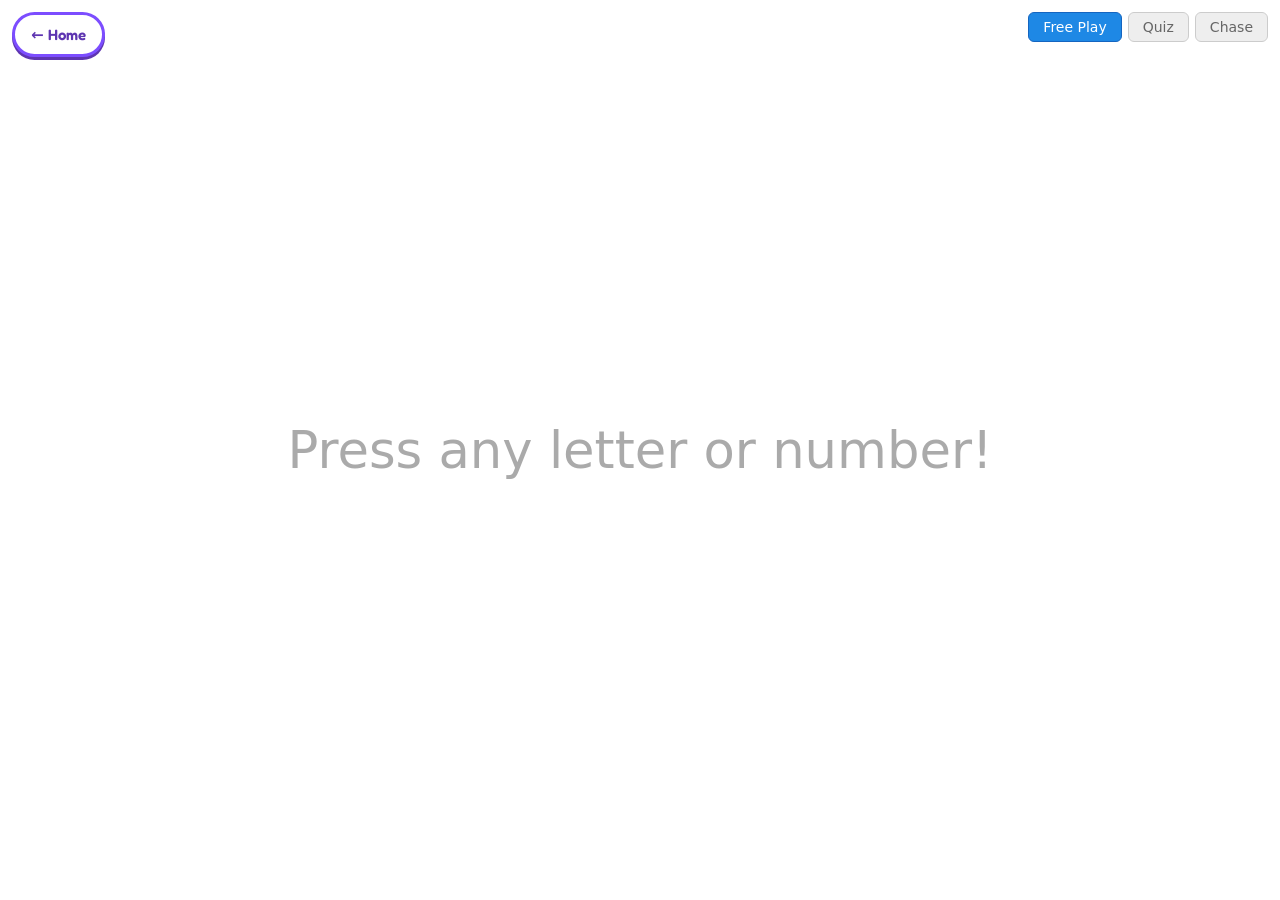
==== alphabet.html @ 7f3902a0 "Split portal and Learn Alphabets into index.html and alphabet.html Portal landing links to alphabet." ====
<!DOCTYPE html>
<html lang="en">
<head>
<meta charset="UTF-8">
<meta name="viewport" content="width=device-width, initial-scale=1.0, maximum-scale=1.0, user-scalable=no">
<title>Learn Alphabets — Aria's Portal</title>
<link rel="preconnect" href="https://fonts.googleapis.com">
<link rel="preconnect" href="https://fonts.gstatic.com" crossorigin>
<link href="https://fonts.googleapis.com/css2?family=Fredoka:wght@500;600;700&display=swap" rel="stylesheet">
<style>
  * { margin: 0; padding: 0; box-sizing: border-box; }

  body {
    background: #fff;
    width: 100vw;
    height: 100vh;
    height: 100dvh;
    overflow: hidden;
    display: flex;
    align-items: center;
    justify-content: center;
    font-family: system-ui, -apple-system, sans-serif;
    user-select: none;
    -webkit-user-select: none;
  }

  .home-btn {
    position: fixed;
    top: 12px;
    left: 12px;
    z-index: 150;
    font-family: "Fredoka", system-ui, sans-serif;
    font-size: 15px;
    font-weight: 600;
    padding: 10px 16px;
    border-radius: 999px;
    border: 3px solid #7c4dff;
    background: #fff;
    color: #5e35b1;
    cursor: pointer;
    box-shadow: 0 3px 0 #5e35b1;
    -webkit-tap-highlight-color: transparent;
    text-decoration: none;
  }

  .home-btn:active {
    transform: translateY(2px);
    box-shadow: 0 1px 0 #5e35b1;
  }

  #hint {
    font-size: 4vw;
    color: #aaa;
    transition: opacity 0.5s;
  }

  #letter {
    font-size: 50vw;
    font-weight: bold;
    line-height: 1;
    display: none;
  }

  #letter.pop {
    animation: pop 0.2s ease-out;
  }

  #letter.fade-out {
    animation: fade-out 0.5s ease-out forwards;
  }

  @keyframes pop {
    from { transform: scale(0.5); }
    to   { transform: scale(1.0); }
  }

  @keyframes fade-out {
    from { opacity: 1; }
    to   { opacity: 0; }
  }

  #mode-buttons {
    position: fixed;
    top: 12px;
    right: 12px;
    z-index: 100;
    display: flex;
    gap: 6px;
  }
  .mode-btn {
    background: #eee;
    border: 1px solid #ccc;
    border-radius: 6px;
    padding: 6px 14px;
    font-size: 14px;
    font-family: system-ui, -apple-system, sans-serif;
    color: #666;
    cursor: pointer;
  }
  .mode-btn:hover { background: #ddd; }
  .mode-btn.active {
    background: #1e88e5;
    border-color: #1565c0;
    color: #fff;
  }
  .mode-btn.active { pointer-events: none; }

  #thumbs-down {
    position: fixed;
    bottom: 10vh;
    left: 50%;
    transform: translateX(-50%);
    font-size: 15vw;
    display: none;
    z-index: 50;
    animation: shake 0.4s ease-out;
  }

  @keyframes shake {
    0%, 100% { transform: translateX(-50%) rotate(0deg); }
    20% { transform: translateX(-50%) rotate(-10deg); }
    40% { transform: translateX(-50%) rotate(10deg); }
    60% { transform: translateX(-50%) rotate(-5deg); }
    80% { transform: translateX(-50%) rotate(5deg); }
  }

  .celebration-emoji {
    position: fixed;
    z-index: 55;
    font-size: 12vw;
    pointer-events: none;
    animation: emoji-pop 1.5s ease-out forwards;
  }

  @keyframes emoji-pop {
    0%   { transform: scale(0) rotate(-20deg); opacity: 1; }
    30%  { transform: scale(1.2) rotate(5deg); opacity: 1; }
    50%  { transform: scale(1) rotate(0deg); opacity: 1; }
    100% { transform: scale(1.3) rotate(10deg); opacity: 0; }
  }

  .confetti {
    position: fixed;
    pointer-events: none;
    z-index: 60;
    animation: confetti-burst var(--duration) ease-out forwards;
  }

  @keyframes confetti-burst {
    0% {
      transform: translate(0, 0) rotate(0deg);
      opacity: 1;
    }
    100% {
      transform: translate(var(--tx), var(--ty)) rotate(var(--rot));
      opacity: 0;
    }
  }

  #display-area {
    flex: 1;
    display: flex;
    align-items: center;
    justify-content: center;
  }

  #touch-grid {
    display: none;
  }

  @media (pointer: coarse) {
    body {
      flex-direction: column;
    }

    #display-area {
      flex: 0 0 55%;
    }

    #letter {
      font-size: 35vw;
    }

    #touch-grid {
      flex: 1;
      display: grid;
      grid-template-columns: repeat(9, 1fr);
      grid-template-rows: repeat(4, 1fr);
      gap: 4px;
      padding: 8px;
      width: 100%;
    }

    .grid-btn {
      border: none;
      border-radius: 8px;
      background: #f0f0f0;
      font-size: 5vw;
      font-weight: bold;
      font-family: system-ui, -apple-system, sans-serif;
      color: #333;
      cursor: pointer;
      -webkit-tap-highlight-color: transparent;
    }
    .grid-btn:active {
      background: #ddd;
      transform: scale(0.95);
    }

    #thumbs-down {
      bottom: auto;
      top: 35%;
      font-size: 10vw;
    }

    .celebration-emoji {
      font-size: 8vw;
    }
  }

  #chase-arena {
    display: none;
    position: fixed;
    inset: 0;
    z-index: 10;
  }

  .chase-char {
    position: absolute;
    font-weight: bold;
    line-height: 1;
    cursor: pointer;
    -webkit-tap-highlight-color: transparent;
  }
  .chase-char:active {
    transform: scale(0.9);
  }
</style>
</head>
<body>

<a href="index.html" class="home-btn" id="link-home" aria-label="Back to games">← Home</a>
<div id="mode-buttons">
  <button class="mode-btn active" data-mode="freeplay">Free Play</button>
  <button class="mode-btn" data-mode="quiz">Quiz</button>
  <button class="mode-btn" data-mode="chase">Chase</button>
</div>
<div id="display-area">
  <div id="hint">Press any letter or number!</div>
  <div id="letter"></div>
</div>
<div id="touch-grid"></div>
<div id="chase-arena"></div>
<div id="thumbs-down">👎</div>
<div id="confetti-container"></div>

<script>
const COLORS = [
  '#e53935', '#ff6d00', '#ffab00', '#43a047',
  '#1e88e5', '#8e24aa', '#d81b60', '#00897b',
  '#3949ab', '#f4511e'
];

const NUMBER_WORDS = {
  '0': 'zero', '1': 'one', '2': 'two', '3': 'three', '4': 'four',
  '5': 'five', '6': 'six', '7': 'seven', '8': 'eight', '9': 'nine'
};

const CHARS = 'ABCDEFGHIJKLMNOPQRSTUVWXYZ0123456789';

const hint = document.getElementById('hint');
const letter = document.getElementById('letter');
const modeBtns = document.querySelectorAll('.mode-btn');
const thumbsDown = document.getElementById('thumbs-down');
const touchGrid = document.getElementById('touch-grid');
const isTouch = window.matchMedia('(pointer: coarse)').matches;

let lastColor = '';
let mode = 'freeplay';
let currentTarget = '';
let quizLocked = false;
let fadeTimer = null;
let delayedQuizTimer = null;
let delayedChaseTimer = null;
let thumbsDownTimer = null;

const chaseArena = document.getElementById('chase-arena');
let chaseDifficulty = 0;
let chaseChars = [];
let chaseAnimId = null;
let chaseTarget = '';
let chasePaused = false;
let chaseRepeatId = null;
let lastFrameTime = 0;

let audioCtx = null;
function getAudioCtx() {
  if (!audioCtx) audioCtx = new (window.AudioContext || window.webkitAudioContext)();
  if (audioCtx.state === 'suspended') audioCtx.resume();
  return audioCtx;
}

function playChime() {
  const ctx = getAudioCtx();
  const notes = [523.25, 659.25, 783.99];
  notes.forEach((freq, i) => {
    const osc = ctx.createOscillator();
    const gain = ctx.createGain();
    osc.type = 'sine';
    osc.frequency.value = freq;
    gain.gain.value = 0.15;
    gain.gain.setTargetAtTime(0, ctx.currentTime + i * 0.1 + 0.08, 0.02);
    osc.connect(gain);
    gain.connect(ctx.destination);
    osc.start(ctx.currentTime + i * 0.1);
    osc.stop(ctx.currentTime + i * 0.1 + 0.2);
  });
}

function playBuzzer() {
  const ctx = getAudioCtx();
  const osc = ctx.createOscillator();
  const gain = ctx.createGain();
  osc.type = 'sawtooth';
  osc.frequency.value = 200;
  gain.gain.value = 0.08;
  gain.gain.setTargetAtTime(0, ctx.currentTime + 0.25, 0.03);
  osc.connect(gain);
  gain.connect(ctx.destination);
  osc.start();
  osc.stop(ctx.currentTime + 0.35);
}

function spawnConfetti() {
  const count = 60;
  const shapes = ['square', 'circle'];
  for (let i = 0; i < count; i++) {
    const el = document.createElement('div');
    el.className = 'confetti';

    const size = 8 + Math.random() * 14;
    el.style.width = size + 'px';
    el.style.height = size + 'px';
    if (shapes[Math.floor(Math.random() * 2)] === 'circle') {
      el.style.borderRadius = '50%';
    }

    el.style.background = COLORS[Math.floor(Math.random() * COLORS.length)];

    el.style.left = '50vw';
    el.style.top = '50vh';

    const angle = Math.random() * 2 * Math.PI;
    const dist = 40 + Math.random() * 55;
    const tx = Math.cos(angle) * dist;
    const ty = Math.sin(angle) * dist;
    const rot = Math.random() * 720 - 360;
    const duration = 1.0 + Math.random() * 0.8;

    el.style.setProperty('--tx', tx + 'vw');
    el.style.setProperty('--ty', ty + 'vh');
    el.style.setProperty('--rot', rot + 'deg');
    el.style.setProperty('--duration', duration + 's');

    document.body.appendChild(el);

    setTimeout(() => el.remove(), duration * 1000 + 50);
  }
}

function showCelebrationEmojis() {
  const emojis = ['👍', '🎉'];
  const positions = [
    { left: '15vw', top: '25vh' },
    { right: '15vw', top: '25vh' },
  ];
  emojis.forEach((emoji, i) => {
    const el = document.createElement('div');
    el.className = 'celebration-emoji';
    el.textContent = emoji;
    Object.assign(el.style, positions[i]);
    document.body.appendChild(el);
    setTimeout(() => el.remove(), 1600);
  });
}

function pickColor() {
  let color;
  do {
    color = COLORS[Math.floor(Math.random() * COLORS.length)];
  } while (color === lastColor);
  lastColor = color;
  return color;
}

function showChar(ch, color) {
  clearTimeout(fadeTimer);
  hint.style.display = 'none';
  letter.style.display = 'block';
  letter.style.opacity = '1';
  letter.textContent = ch;
  letter.style.color = color;
  letter.classList.remove('pop', 'fade-out');
  void letter.offsetWidth;
  letter.classList.add('pop');
}

function scheduleFade() {
  clearTimeout(fadeTimer);
  fadeTimer = setTimeout(() => {
    letter.classList.add('fade-out');
  }, 1500);
}

function speakChar(ch) {
  speechSynthesis.cancel();
  const text = NUMBER_WORDS[ch] || ch.toLowerCase();
  const u = new SpeechSynthesisUtterance(text);
  u.rate = 0.9;
  speechSynthesis.speak(u);
}

function pickQuizTarget() {
  let ch;
  do {
    ch = CHARS[Math.floor(Math.random() * CHARS.length)];
  } while (ch === currentTarget);
  currentTarget = ch;
}

function startQuizRound() {
  quizLocked = false;
  thumbsDown.style.display = 'none';
  pickQuizTarget();
  showChar(currentTarget, pickColor());
  speakChar(currentTarget);
}

function showThumbsDown() {
  thumbsDown.style.display = 'block';
  thumbsDown.style.animation = 'none';
  void thumbsDown.offsetWidth;
  thumbsDown.style.animation = 'shake 0.4s ease-out';
  clearTimeout(thumbsDownTimer);
  thumbsDownTimer = setTimeout(() => {
    thumbsDownTimer = null;
    thumbsDown.style.display = 'none';
  }, 800);
}

function getChaseParams() {
  const count = Math.min(3 + Math.floor(chaseDifficulty / 2), 8);
  const speed = 100 + chaseDifficulty * 10;
  const fontSize = Math.max(10, 18 - count);
  return { count, speed, fontSize };
}

function startChaseRound() {
  if (chaseAnimId) { cancelAnimationFrame(chaseAnimId); chaseAnimId = null; }
  chasePaused = false;
  thumbsDown.style.display = 'none';
  chaseChars.forEach(c => c.el.remove());
  chaseChars = [];

  const { count, speed, fontSize } = getChaseParams();
  const shuffled = CHARS.split('').sort(() => Math.random() - 0.5).slice(0, count);
  const colors = [...COLORS].sort(() => Math.random() - 0.5);
  chaseTarget = shuffled[Math.floor(Math.random() * shuffled.length)];

  shuffled.forEach((ch, i) => {
    const el = document.createElement('div');
    el.className = 'chase-char';
    el.textContent = ch;
    el.style.fontSize = fontSize + 'vmin';
    el.style.color = colors[i % colors.length];
    chaseArena.appendChild(el);
    chaseChars.push({ el, ch, x: 0, y: 0, vx: 0, vy: 0, w: 0, h: 0 });
  });

  requestAnimationFrame(() => {
    if (mode !== 'chase') return;
    chaseChars.forEach(c => {
      c.w = c.el.offsetWidth;
      c.h = c.el.offsetHeight;
      c.x = Math.random() * (window.innerWidth - c.w);
      c.y = Math.random() * (window.innerHeight - c.h);
      const angle = Math.random() * 2 * Math.PI;
      c.vx = Math.cos(angle) * speed;
      c.vy = Math.sin(angle) * speed;
      c.el.style.left = c.x + 'px';
      c.el.style.top = c.y + 'px';
    });
    lastFrameTime = 0;
    chaseAnimId = requestAnimationFrame(animateChase);
  });

  speakChar(chaseTarget);
  clearInterval(chaseRepeatId);
  chaseRepeatId = setInterval(() => {
    if (!chasePaused) {
      const text = NUMBER_WORDS[chaseTarget] || chaseTarget.toLowerCase();
      const u = new SpeechSynthesisUtterance(text);
      u.rate = 0.9;
      speechSynthesis.speak(u);
    }
  }, 5000);
}

function animateChase(timestamp) {
  if (mode !== 'chase' || chaseChars.length === 0) {
    chaseAnimId = null;
    return;
  }

  if (!lastFrameTime) lastFrameTime = timestamp;
  const dt = Math.min((timestamp - lastFrameTime) / 1000, 0.05);
  lastFrameTime = timestamp;

  if (!chasePaused) {
    const W = window.innerWidth;
    const H = window.innerHeight;
    chaseChars.forEach(c => {
      c.x += c.vx * dt;
      c.y += c.vy * dt;
      if (c.x < 0) { c.x = 0; c.vx = Math.abs(c.vx); }
      if (c.y < 0) { c.y = 0; c.vy = Math.abs(c.vy); }
      if (c.x + c.w > W) { c.x = W - c.w; c.vx = -Math.abs(c.vx); }
      if (c.y + c.h > H) { c.y = H - c.h; c.vy = -Math.abs(c.vy); }
      c.el.style.left = c.x + 'px';
      c.el.style.top = c.y + 'px';
    });

    for (let i = 0; i < chaseChars.length; i++) {
      for (let j = i + 1; j < chaseChars.length; j++) {
        const a = chaseChars[i], b = chaseChars[j];
        const overlapX = Math.min(a.x + a.w, b.x + b.w) - Math.max(a.x, b.x);
        const overlapY = Math.min(a.y + a.h, b.y + b.h) - Math.max(a.y, b.y);
        if (overlapX > 0 && overlapY > 0) {
          if (overlapX < overlapY) {
            const half = overlapX / 2;
            if (a.x < b.x) { a.x -= half; b.x += half; }
            else { a.x += half; b.x -= half; }
            const tmp = a.vx; a.vx = b.vx; b.vx = tmp;
          } else {
            const half = overlapY / 2;
            if (a.y < b.y) { a.y -= half; b.y += half; }
            else { a.y += half; b.y -= half; }
            const tmp = a.vy; a.vy = b.vy; b.vy = tmp;
          }
          a.el.style.left = a.x + 'px'; a.el.style.top = a.y + 'px';
          b.el.style.left = b.x + 'px'; b.el.style.top = b.y + 'px';
        }
      }
    }
  }

  if (mode === 'chase' && chaseChars.length > 0) {
    chaseAnimId = requestAnimationFrame(animateChase);
  } else {
    chaseAnimId = null;
  }
}

function onChaseClick(e) {
  if (chasePaused) return;

  const x = e.clientX;
  const y = e.clientY;
  const margin = 30;

  const hits = chaseChars.filter(c =>
    x >= c.x - margin && x <= c.x + c.w + margin &&
    y >= c.y - margin && y <= c.y + c.h + margin
  );

  if (hits.length === 0) return;

  if (hits.some(c => c.ch === chaseTarget)) {
    chasePaused = true;
    chaseDifficulty = Math.min(chaseDifficulty + 1, 15);
    spawnConfetti();
    showCelebrationEmojis();
    playChime();
    clearTimeout(delayedChaseTimer);
    delayedChaseTimer = setTimeout(() => {
      delayedChaseTimer = null;
      startChaseRound();
    }, 2000);
  } else {
    chaseDifficulty = Math.max(chaseDifficulty - 1, 0);
    showThumbsDown();
    playBuzzer();
  }
}

chaseArena.addEventListener('click', onChaseClick);

function stopChase() {
  if (chaseAnimId) { cancelAnimationFrame(chaseAnimId); chaseAnimId = null; }
  clearInterval(chaseRepeatId);
  chaseRepeatId = null;
  chaseChars.forEach(c => c.el.remove());
  chaseChars = [];
}

function stopAlphabetsGame() {
  speechSynthesis.cancel();
  clearTimeout(fadeTimer);
  fadeTimer = null;
  clearTimeout(delayedQuizTimer);
  delayedQuizTimer = null;
  clearTimeout(delayedChaseTimer);
  delayedChaseTimer = null;
  clearTimeout(thumbsDownTimer);
  thumbsDownTimer = null;
  stopChase();
}

function setMode(newMode) {
  if (mode === 'chase') stopChase();

  mode = newMode;
  modeBtns.forEach(btn => btn.classList.toggle('active', btn.dataset.mode === mode));
  thumbsDown.style.display = 'none';
  quizLocked = false;

  const inChase = mode === 'chase';
  document.getElementById('display-area').style.display = inChase ? 'none' : '';
  touchGrid.style.display = inChase ? 'none' : '';
  chaseArena.style.display = inChase ? 'block' : 'none';

  if (mode === 'quiz') {
    startQuizRound();
  } else if (mode === 'chase') {
    chaseDifficulty = 0;
    startChaseRound();
  } else {
    letter.style.display = 'none';
    hint.style.display = 'block';
    hint.textContent = isTouch ? 'Tap any letter or number!' : 'Press any letter or number!';
    currentTarget = '';
  }
}

modeBtns.forEach(btn => {
  btn.addEventListener('click', function() {
    setMode(btn.dataset.mode);
    btn.blur();
  });
});

function handleChar(key) {
  if (mode === 'chase') return;
  if (mode === 'freeplay') {
    showChar(key, pickColor());
    speakChar(key);
    scheduleFade();
  } else {
    if (quizLocked) return;
    if (key === currentTarget) {
      quizLocked = true;
      spawnConfetti();
      showCelebrationEmojis();
      playChime();
      clearTimeout(delayedQuizTimer);
      delayedQuizTimer = setTimeout(() => {
        delayedQuizTimer = null;
        startQuizRound();
      }, 2000);
    } else {
      showThumbsDown();
      playBuzzer();
    }
  }
}

CHARS.split('').forEach(ch => {
  const btn = document.createElement('button');
  btn.className = 'grid-btn';
  btn.textContent = ch;
  btn.addEventListener('click', () => handleChar(ch));
  touchGrid.appendChild(btn);
});

if (isTouch) {
  hint.textContent = 'Tap any letter or number!';
}

document.addEventListener('keydown', function(e) {
  if (e.metaKey || e.ctrlKey || e.altKey || e.repeat) return;
  const key = e.key.toUpperCase();
  if (!/^[A-Z0-9]$/.test(key)) return;
  e.preventDefault();
  handleChar(key);
});

window.addEventListener('pagehide', function() {
  stopAlphabetsGame();
});

window.addEventListener('pageshow', function(e) {
  if (e.persisted) {
    stopAlphabetsGame();
    setMode('freeplay');
  }
});

document.getElementById('link-home').addEventListener('click', function() {
  stopAlphabetsGame();
});
</script>
</body>
</html>
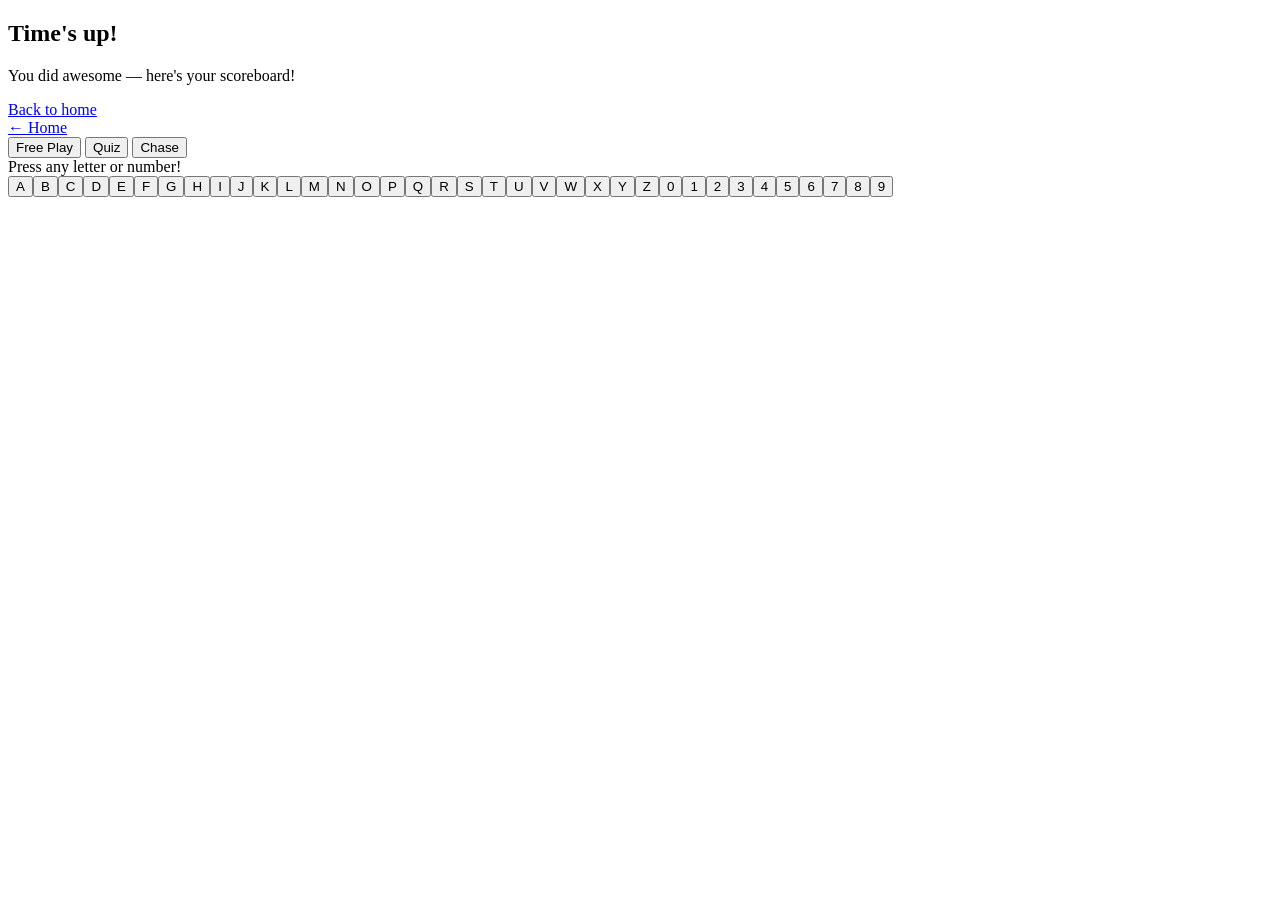
==== commit 0c8a9726: "`/simplify`" ====
--- a/alphabet.html
+++ b/alphabet.html
@@ -3,241 +3,24 @@
 <head>
 <meta charset="UTF-8">
 <meta name="viewport" content="width=device-width, initial-scale=1.0, maximum-scale=1.0, user-scalable=no">
-<title>Learn Alphabets — Aria's Portal</title>
+<title>Learn Alphabets — Aria's Playroom</title>
 <link rel="preconnect" href="https://fonts.googleapis.com">
 <link rel="preconnect" href="https://fonts.gstatic.com" crossorigin>
 <link href="https://fonts.googleapis.com/css2?family=Fredoka:wght@500;600;700&display=swap" rel="stylesheet">
-<style>
-  * { margin: 0; padding: 0; box-sizing: border-box; }
-
-  body {
-    background: #fff;
-    width: 100vw;
-    height: 100vh;
-    height: 100dvh;
-    overflow: hidden;
-    display: flex;
-    align-items: center;
-    justify-content: center;
-    font-family: system-ui, -apple-system, sans-serif;
-    user-select: none;
-    -webkit-user-select: none;
-  }
-
-  .home-btn {
-    position: fixed;
-    top: 12px;
-    left: 12px;
-    z-index: 150;
-    font-family: "Fredoka", system-ui, sans-serif;
-    font-size: 15px;
-    font-weight: 600;
-    padding: 10px 16px;
-    border-radius: 999px;
-    border: 3px solid #7c4dff;
-    background: #fff;
-    color: #5e35b1;
-    cursor: pointer;
-    box-shadow: 0 3px 0 #5e35b1;
-    -webkit-tap-highlight-color: transparent;
-    text-decoration: none;
-  }
-
-  .home-btn:active {
-    transform: translateY(2px);
-    box-shadow: 0 1px 0 #5e35b1;
-  }
-
-  #hint {
-    font-size: 4vw;
-    color: #aaa;
-    transition: opacity 0.5s;
-  }
-
-  #letter {
-    font-size: 50vw;
-    font-weight: bold;
-    line-height: 1;
-    display: none;
-  }
-
-  #letter.pop {
-    animation: pop 0.2s ease-out;
-  }
-
-  #letter.fade-out {
-    animation: fade-out 0.5s ease-out forwards;
-  }
-
-  @keyframes pop {
-    from { transform: scale(0.5); }
-    to   { transform: scale(1.0); }
-  }
-
-  @keyframes fade-out {
-    from { opacity: 1; }
-    to   { opacity: 0; }
-  }
-
-  #mode-buttons {
-    position: fixed;
-    top: 12px;
-    right: 12px;
-    z-index: 100;
-    display: flex;
-    gap: 6px;
-  }
-  .mode-btn {
-    background: #eee;
-    border: 1px solid #ccc;
-    border-radius: 6px;
-    padding: 6px 14px;
-    font-size: 14px;
-    font-family: system-ui, -apple-system, sans-serif;
-    color: #666;
-    cursor: pointer;
-  }
-  .mode-btn:hover { background: #ddd; }
-  .mode-btn.active {
-    background: #1e88e5;
-    border-color: #1565c0;
-    color: #fff;
-  }
-  .mode-btn.active { pointer-events: none; }
-
-  #thumbs-down {
-    position: fixed;
-    bottom: 10vh;
-    left: 50%;
-    transform: translateX(-50%);
-    font-size: 15vw;
-    display: none;
-    z-index: 50;
-    animation: shake 0.4s ease-out;
-  }
-
-  @keyframes shake {
-    0%, 100% { transform: translateX(-50%) rotate(0deg); }
-    20% { transform: translateX(-50%) rotate(-10deg); }
-    40% { transform: translateX(-50%) rotate(10deg); }
-    60% { transform: translateX(-50%) rotate(-5deg); }
-    80% { transform: translateX(-50%) rotate(5deg); }
-  }
-
-  .celebration-emoji {
-    position: fixed;
-    z-index: 55;
-    font-size: 12vw;
-    pointer-events: none;
-    animation: emoji-pop 1.5s ease-out forwards;
-  }
-
-  @keyframes emoji-pop {
-    0%   { transform: scale(0) rotate(-20deg); opacity: 1; }
-    30%  { transform: scale(1.2) rotate(5deg); opacity: 1; }
-    50%  { transform: scale(1) rotate(0deg); opacity: 1; }
-    100% { transform: scale(1.3) rotate(10deg); opacity: 0; }
-  }
-
-  .confetti {
-    position: fixed;
-    pointer-events: none;
-    z-index: 60;
-    animation: confetti-burst var(--duration) ease-out forwards;
-  }
-
-  @keyframes confetti-burst {
-    0% {
-      transform: translate(0, 0) rotate(0deg);
-      opacity: 1;
-    }
-    100% {
-      transform: translate(var(--tx), var(--ty)) rotate(var(--rot));
-      opacity: 0;
-    }
-  }
-
-  #display-area {
-    flex: 1;
-    display: flex;
-    align-items: center;
-    justify-content: center;
-  }
-
-  #touch-grid {
-    display: none;
-  }
-
-  @media (pointer: coarse) {
-    body {
-      flex-direction: column;
-    }
-
-    #display-area {
-      flex: 0 0 55%;
-    }
-
-    #letter {
-      font-size: 35vw;
-    }
-
-    #touch-grid {
-      flex: 1;
-      display: grid;
-      grid-template-columns: repeat(9, 1fr);
-      grid-template-rows: repeat(4, 1fr);
-      gap: 4px;
-      padding: 8px;
-      width: 100%;
-    }
-
-    .grid-btn {
-      border: none;
-      border-radius: 8px;
-      background: #f0f0f0;
-      font-size: 5vw;
-      font-weight: bold;
-      font-family: system-ui, -apple-system, sans-serif;
-      color: #333;
-      cursor: pointer;
-      -webkit-tap-highlight-color: transparent;
-    }
-    .grid-btn:active {
-      background: #ddd;
-      transform: scale(0.95);
-    }
-
-    #thumbs-down {
-      bottom: auto;
-      top: 35%;
-      font-size: 10vw;
-    }
-
-    .celebration-emoji {
-      font-size: 8vw;
-    }
-  }
-
-  #chase-arena {
-    display: none;
-    position: fixed;
-    inset: 0;
-    z-index: 10;
-  }
-
-  .chase-char {
-    position: absolute;
-    font-weight: bold;
-    line-height: 1;
-    cursor: pointer;
-    -webkit-tap-highlight-color: transparent;
-  }
-  .chase-char:active {
-    transform: scale(0.9);
-  }
-</style>
+<link rel="stylesheet" href="styles/alphabet.css">
 </head>
 <body>
+
+<div id="play-timer" role="status" aria-live="polite" aria-atomic="true"></div>
+
+<div id="session-end-overlay" aria-modal="true" role="dialog" aria-labelledby="session-end-title" aria-hidden="true">
+  <div class="session-end-card">
+    <h2 id="session-end-title">Time's up!</h2>
+    <p class="session-end-sub">You did awesome — here's your scoreboard!</p>
+    <div class="session-end-stats" id="session-end-stats"></div>
+    <a href="index.html" class="session-end-home" id="session-end-home">Back to home</a>
+  </div>
+</div>
 
 <a href="index.html" class="home-btn" id="link-home" aria-label="Back to games">← Home</a>
 <div id="mode-buttons">
@@ -254,460 +37,15 @@
 <div id="thumbs-down">👎</div>
 <div id="confetti-container"></div>
 
-<script>
-const COLORS = [
-  '#e53935', '#ff6d00', '#ffab00', '#43a047',
-  '#1e88e5', '#8e24aa', '#d81b60', '#00897b',
-  '#3949ab', '#f4511e'
-];
-
-const NUMBER_WORDS = {
-  '0': 'zero', '1': 'one', '2': 'two', '3': 'three', '4': 'four',
-  '5': 'five', '6': 'six', '7': 'seven', '8': 'eight', '9': 'nine'
-};
-
-const CHARS = 'ABCDEFGHIJKLMNOPQRSTUVWXYZ0123456789';
-
-const hint = document.getElementById('hint');
-const letter = document.getElementById('letter');
-const modeBtns = document.querySelectorAll('.mode-btn');
-const thumbsDown = document.getElementById('thumbs-down');
-const touchGrid = document.getElementById('touch-grid');
-const isTouch = window.matchMedia('(pointer: coarse)').matches;
-
-let lastColor = '';
-let mode = 'freeplay';
-let currentTarget = '';
-let quizLocked = false;
-let fadeTimer = null;
-let delayedQuizTimer = null;
-let delayedChaseTimer = null;
-let thumbsDownTimer = null;
-
-const chaseArena = document.getElementById('chase-arena');
-let chaseDifficulty = 0;
-let chaseChars = [];
-let chaseAnimId = null;
-let chaseTarget = '';
-let chasePaused = false;
-let chaseRepeatId = null;
-let lastFrameTime = 0;
-
-let audioCtx = null;
-function getAudioCtx() {
-  if (!audioCtx) audioCtx = new (window.AudioContext || window.webkitAudioContext)();
-  if (audioCtx.state === 'suspended') audioCtx.resume();
-  return audioCtx;
-}
-
-function playChime() {
-  const ctx = getAudioCtx();
-  const notes = [523.25, 659.25, 783.99];
-  notes.forEach((freq, i) => {
-    const osc = ctx.createOscillator();
-    const gain = ctx.createGain();
-    osc.type = 'sine';
-    osc.frequency.value = freq;
-    gain.gain.value = 0.15;
-    gain.gain.setTargetAtTime(0, ctx.currentTime + i * 0.1 + 0.08, 0.02);
-    osc.connect(gain);
-    gain.connect(ctx.destination);
-    osc.start(ctx.currentTime + i * 0.1);
-    osc.stop(ctx.currentTime + i * 0.1 + 0.2);
-  });
-}
-
-function playBuzzer() {
-  const ctx = getAudioCtx();
-  const osc = ctx.createOscillator();
-  const gain = ctx.createGain();
-  osc.type = 'sawtooth';
-  osc.frequency.value = 200;
-  gain.gain.value = 0.08;
-  gain.gain.setTargetAtTime(0, ctx.currentTime + 0.25, 0.03);
-  osc.connect(gain);
-  gain.connect(ctx.destination);
-  osc.start();
-  osc.stop(ctx.currentTime + 0.35);
-}
-
-function spawnConfetti() {
-  const count = 60;
-  const shapes = ['square', 'circle'];
-  for (let i = 0; i < count; i++) {
-    const el = document.createElement('div');
-    el.className = 'confetti';
-
-    const size = 8 + Math.random() * 14;
-    el.style.width = size + 'px';
-    el.style.height = size + 'px';
-    if (shapes[Math.floor(Math.random() * 2)] === 'circle') {
-      el.style.borderRadius = '50%';
-    }
-
-    el.style.background = COLORS[Math.floor(Math.random() * COLORS.length)];
-
-    el.style.left = '50vw';
-    el.style.top = '50vh';
-
-    const angle = Math.random() * 2 * Math.PI;
-    const dist = 40 + Math.random() * 55;
-    const tx = Math.cos(angle) * dist;
-    const ty = Math.sin(angle) * dist;
-    const rot = Math.random() * 720 - 360;
-    const duration = 1.0 + Math.random() * 0.8;
-
-    el.style.setProperty('--tx', tx + 'vw');
-    el.style.setProperty('--ty', ty + 'vh');
-    el.style.setProperty('--rot', rot + 'deg');
-    el.style.setProperty('--duration', duration + 's');
-
-    document.body.appendChild(el);
-
-    setTimeout(() => el.remove(), duration * 1000 + 50);
-  }
-}
-
-function showCelebrationEmojis() {
-  const emojis = ['👍', '🎉'];
-  const positions = [
-    { left: '15vw', top: '25vh' },
-    { right: '15vw', top: '25vh' },
-  ];
-  emojis.forEach((emoji, i) => {
-    const el = document.createElement('div');
-    el.className = 'celebration-emoji';
-    el.textContent = emoji;
-    Object.assign(el.style, positions[i]);
-    document.body.appendChild(el);
-    setTimeout(() => el.remove(), 1600);
-  });
-}
-
-function pickColor() {
-  let color;
-  do {
-    color = COLORS[Math.floor(Math.random() * COLORS.length)];
-  } while (color === lastColor);
-  lastColor = color;
-  return color;
-}
-
-function showChar(ch, color) {
-  clearTimeout(fadeTimer);
-  hint.style.display = 'none';
-  letter.style.display = 'block';
-  letter.style.opacity = '1';
-  letter.textContent = ch;
-  letter.style.color = color;
-  letter.classList.remove('pop', 'fade-out');
-  void letter.offsetWidth;
-  letter.classList.add('pop');
-}
-
-function scheduleFade() {
-  clearTimeout(fadeTimer);
-  fadeTimer = setTimeout(() => {
-    letter.classList.add('fade-out');
-  }, 1500);
-}
-
-function speakChar(ch) {
-  speechSynthesis.cancel();
-  const text = NUMBER_WORDS[ch] || ch.toLowerCase();
-  const u = new SpeechSynthesisUtterance(text);
-  u.rate = 0.9;
-  speechSynthesis.speak(u);
-}
-
-function pickQuizTarget() {
-  let ch;
-  do {
-    ch = CHARS[Math.floor(Math.random() * CHARS.length)];
-  } while (ch === currentTarget);
-  currentTarget = ch;
-}
-
-function startQuizRound() {
-  quizLocked = false;
-  thumbsDown.style.display = 'none';
-  pickQuizTarget();
-  showChar(currentTarget, pickColor());
-  speakChar(currentTarget);
-}
-
-function showThumbsDown() {
-  thumbsDown.style.display = 'block';
-  thumbsDown.style.animation = 'none';
-  void thumbsDown.offsetWidth;
-  thumbsDown.style.animation = 'shake 0.4s ease-out';
-  clearTimeout(thumbsDownTimer);
-  thumbsDownTimer = setTimeout(() => {
-    thumbsDownTimer = null;
-    thumbsDown.style.display = 'none';
-  }, 800);
-}
-
-function getChaseParams() {
-  const count = Math.min(3 + Math.floor(chaseDifficulty / 2), 8);
-  const speed = 100 + chaseDifficulty * 10;
-  const fontSize = Math.max(10, 18 - count);
-  return { count, speed, fontSize };
-}
-
-function startChaseRound() {
-  if (chaseAnimId) { cancelAnimationFrame(chaseAnimId); chaseAnimId = null; }
-  chasePaused = false;
-  thumbsDown.style.display = 'none';
-  chaseChars.forEach(c => c.el.remove());
-  chaseChars = [];
-
-  const { count, speed, fontSize } = getChaseParams();
-  const shuffled = CHARS.split('').sort(() => Math.random() - 0.5).slice(0, count);
-  const colors = [...COLORS].sort(() => Math.random() - 0.5);
-  chaseTarget = shuffled[Math.floor(Math.random() * shuffled.length)];
-
-  shuffled.forEach((ch, i) => {
-    const el = document.createElement('div');
-    el.className = 'chase-char';
-    el.textContent = ch;
-    el.style.fontSize = fontSize + 'vmin';
-    el.style.color = colors[i % colors.length];
-    chaseArena.appendChild(el);
-    chaseChars.push({ el, ch, x: 0, y: 0, vx: 0, vy: 0, w: 0, h: 0 });
-  });
-
-  requestAnimationFrame(() => {
-    if (mode !== 'chase') return;
-    chaseChars.forEach(c => {
-      c.w = c.el.offsetWidth;
-      c.h = c.el.offsetHeight;
-      c.x = Math.random() * (window.innerWidth - c.w);
-      c.y = Math.random() * (window.innerHeight - c.h);
-      const angle = Math.random() * 2 * Math.PI;
-      c.vx = Math.cos(angle) * speed;
-      c.vy = Math.sin(angle) * speed;
-      c.el.style.left = c.x + 'px';
-      c.el.style.top = c.y + 'px';
-    });
-    lastFrameTime = 0;
-    chaseAnimId = requestAnimationFrame(animateChase);
-  });
-
-  speakChar(chaseTarget);
-  clearInterval(chaseRepeatId);
-  chaseRepeatId = setInterval(() => {
-    if (!chasePaused) {
-      const text = NUMBER_WORDS[chaseTarget] || chaseTarget.toLowerCase();
-      const u = new SpeechSynthesisUtterance(text);
-      u.rate = 0.9;
-      speechSynthesis.speak(u);
-    }
-  }, 5000);
-}
-
-function animateChase(timestamp) {
-  if (mode !== 'chase' || chaseChars.length === 0) {
-    chaseAnimId = null;
-    return;
-  }
-
-  if (!lastFrameTime) lastFrameTime = timestamp;
-  const dt = Math.min((timestamp - lastFrameTime) / 1000, 0.05);
-  lastFrameTime = timestamp;
-
-  if (!chasePaused) {
-    const W = window.innerWidth;
-    const H = window.innerHeight;
-    chaseChars.forEach(c => {
-      c.x += c.vx * dt;
-      c.y += c.vy * dt;
-      if (c.x < 0) { c.x = 0; c.vx = Math.abs(c.vx); }
-      if (c.y < 0) { c.y = 0; c.vy = Math.abs(c.vy); }
-      if (c.x + c.w > W) { c.x = W - c.w; c.vx = -Math.abs(c.vx); }
-      if (c.y + c.h > H) { c.y = H - c.h; c.vy = -Math.abs(c.vy); }
-      c.el.style.left = c.x + 'px';
-      c.el.style.top = c.y + 'px';
-    });
-
-    for (let i = 0; i < chaseChars.length; i++) {
-      for (let j = i + 1; j < chaseChars.length; j++) {
-        const a = chaseChars[i], b = chaseChars[j];
-        const overlapX = Math.min(a.x + a.w, b.x + b.w) - Math.max(a.x, b.x);
-        const overlapY = Math.min(a.y + a.h, b.y + b.h) - Math.max(a.y, b.y);
-        if (overlapX > 0 && overlapY > 0) {
-          if (overlapX < overlapY) {
-            const half = overlapX / 2;
-            if (a.x < b.x) { a.x -= half; b.x += half; }
-            else { a.x += half; b.x -= half; }
-            const tmp = a.vx; a.vx = b.vx; b.vx = tmp;
-          } else {
-            const half = overlapY / 2;
-            if (a.y < b.y) { a.y -= half; b.y += half; }
-            else { a.y += half; b.y -= half; }
-            const tmp = a.vy; a.vy = b.vy; b.vy = tmp;
-          }
-          a.el.style.left = a.x + 'px'; a.el.style.top = a.y + 'px';
-          b.el.style.left = b.x + 'px'; b.el.style.top = b.y + 'px';
-        }
-      }
-    }
-  }
-
-  if (mode === 'chase' && chaseChars.length > 0) {
-    chaseAnimId = requestAnimationFrame(animateChase);
-  } else {
-    chaseAnimId = null;
-  }
-}
-
-function onChaseClick(e) {
-  if (chasePaused) return;
-
-  const x = e.clientX;
-  const y = e.clientY;
-  const margin = 30;
-
-  const hits = chaseChars.filter(c =>
-    x >= c.x - margin && x <= c.x + c.w + margin &&
-    y >= c.y - margin && y <= c.y + c.h + margin
-  );
-
-  if (hits.length === 0) return;
-
-  if (hits.some(c => c.ch === chaseTarget)) {
-    chasePaused = true;
-    chaseDifficulty = Math.min(chaseDifficulty + 1, 15);
-    spawnConfetti();
-    showCelebrationEmojis();
-    playChime();
-    clearTimeout(delayedChaseTimer);
-    delayedChaseTimer = setTimeout(() => {
-      delayedChaseTimer = null;
-      startChaseRound();
-    }, 2000);
-  } else {
-    chaseDifficulty = Math.max(chaseDifficulty - 1, 0);
-    showThumbsDown();
-    playBuzzer();
-  }
-}
-
-chaseArena.addEventListener('click', onChaseClick);
-
-function stopChase() {
-  if (chaseAnimId) { cancelAnimationFrame(chaseAnimId); chaseAnimId = null; }
-  clearInterval(chaseRepeatId);
-  chaseRepeatId = null;
-  chaseChars.forEach(c => c.el.remove());
-  chaseChars = [];
-}
-
-function stopAlphabetsGame() {
-  speechSynthesis.cancel();
-  clearTimeout(fadeTimer);
-  fadeTimer = null;
-  clearTimeout(delayedQuizTimer);
-  delayedQuizTimer = null;
-  clearTimeout(delayedChaseTimer);
-  delayedChaseTimer = null;
-  clearTimeout(thumbsDownTimer);
-  thumbsDownTimer = null;
-  stopChase();
-}
-
-function setMode(newMode) {
-  if (mode === 'chase') stopChase();
-
-  mode = newMode;
-  modeBtns.forEach(btn => btn.classList.toggle('active', btn.dataset.mode === mode));
-  thumbsDown.style.display = 'none';
-  quizLocked = false;
-
-  const inChase = mode === 'chase';
-  document.getElementById('display-area').style.display = inChase ? 'none' : '';
-  touchGrid.style.display = inChase ? 'none' : '';
-  chaseArena.style.display = inChase ? 'block' : 'none';
-
-  if (mode === 'quiz') {
-    startQuizRound();
-  } else if (mode === 'chase') {
-    chaseDifficulty = 0;
-    startChaseRound();
-  } else {
-    letter.style.display = 'none';
-    hint.style.display = 'block';
-    hint.textContent = isTouch ? 'Tap any letter or number!' : 'Press any letter or number!';
-    currentTarget = '';
-  }
-}
-
-modeBtns.forEach(btn => {
-  btn.addEventListener('click', function() {
-    setMode(btn.dataset.mode);
-    btn.blur();
-  });
-});
-
-function handleChar(key) {
-  if (mode === 'chase') return;
-  if (mode === 'freeplay') {
-    showChar(key, pickColor());
-    speakChar(key);
-    scheduleFade();
-  } else {
-    if (quizLocked) return;
-    if (key === currentTarget) {
-      quizLocked = true;
-      spawnConfetti();
-      showCelebrationEmojis();
-      playChime();
-      clearTimeout(delayedQuizTimer);
-      delayedQuizTimer = setTimeout(() => {
-        delayedQuizTimer = null;
-        startQuizRound();
-      }, 2000);
-    } else {
-      showThumbsDown();
-      playBuzzer();
-    }
-  }
-}
-
-CHARS.split('').forEach(ch => {
-  const btn = document.createElement('button');
-  btn.className = 'grid-btn';
-  btn.textContent = ch;
-  btn.addEventListener('click', () => handleChar(ch));
-  touchGrid.appendChild(btn);
-});
-
-if (isTouch) {
-  hint.textContent = 'Tap any letter or number!';
-}
-
-document.addEventListener('keydown', function(e) {
-  if (e.metaKey || e.ctrlKey || e.altKey || e.repeat) return;
-  const key = e.key.toUpperCase();
-  if (!/^[A-Z0-9]$/.test(key)) return;
-  e.preventDefault();
-  handleChar(key);
-});
-
-window.addEventListener('pagehide', function() {
-  stopAlphabetsGame();
-});
-
-window.addEventListener('pageshow', function(e) {
-  if (e.persisted) {
-    stopAlphabetsGame();
-    setMode('freeplay');
-  }
-});
-
-document.getElementById('link-home').addEventListener('click', function() {
-  stopAlphabetsGame();
-});
-</script>
+<script src="data/alphabet.js"></script>
+<script src="shared/feedback.js"></script>
+<script src="shared/stats.js"></script>
+<script src="shared/speech.js"></script>
+<script src="shared/summary.js"></script>
+<script src="shared/portal-storage.js"></script>
+<script src="shared/session.js"></script>
+<script src="shared/mode-summary.js"></script>
+<script src="shared/collection-activity.js"></script>
+<script src="scripts/alphabet-page.js"></script>
 </body>
 </html>
